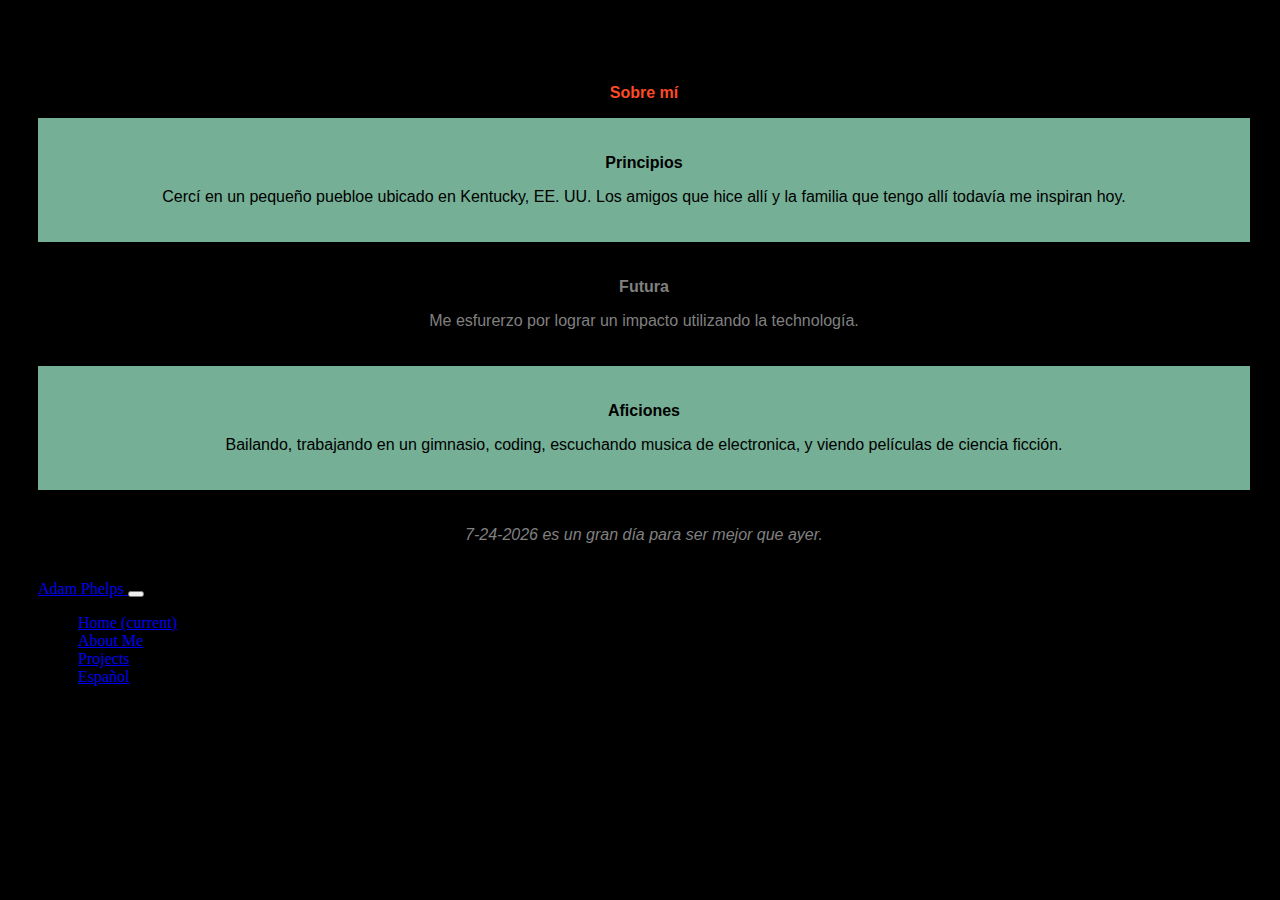
==== español.html @ 3f6e4299 "Initial commit." ====
<!DOCTYPE html>

<html lang="en">
    <head>
        <meta charset="utf-8">
        <meta name="viewport" content="width=device-width, initial-scale=1, shrink-to-fit=no">
        <link rel="stylesheet" href="https://stackpath.bootstrapcdn.com/bootstrap/4.5.0/css/bootstrap.min.css" integrity="sha384-9aIt2nRpC12Uk9gS9baDl411NQApFmC26EwAOH8WgZl5MYYxFfc+NcPb1dKGj7Sk" crossorigin="anonymous">
        <link href="styles.css" rel="stylesheet">
        <title>Adam, Sobre mí</title>
    </head>
    <body class = "body_settings_css">
        <div class ="top_para_css">
            <p> Sobre mí </p>
        </div>
        <div class ="mid_para_green_css">
            <p><b> Principios </b></p>
            <p> Cercí en un pequeño puebloe ubicado en Kentucky, EE. UU.  Los amigos que hice allí y la familia que tengo allí todavía me inspiran hoy. </p>
        </div>
        <div class  ="mid_para_black_css">
            <p><b> Futura </b></p>
            <p> Me esfurerzo por lograr un impacto utilizando la technología. </p>
        </div>
        <div class  ="mid_para_green_css">
            <p><b> Aficiones </b></p>
            <p> Bailando, trabajando en un gimnasio, coding, escuchando musica de electronica, y viendo películas de ciencia ficción. </p>
        </div>
        <div class  ="mid_para_black_css">
            <p><i><span id="display_date">document.getElementById("display_date").innerHTML</span> es un gran día para ser mejor que ayer. </i></p>
        </div>
    </body>
    <script src="https://code.jquery.com/jquery-3.5.1.slim.min.js" integrity="sha384-DfXdz2htPH0lsSSs5nCTpuj/zy4C+OGpamoFVy38MVBnE+IbbVYUew+OrCXaRkfj" crossorigin="anonymous"></script>
    <script src="https://cdn.jsdelivr.net/npm/popper.js@1.16.0/dist/umd/popper.min.js" integrity="sha384-Q6E9RHvbIyZFJoft+2mJbHaEWldlvI9IOYy5n3zV9zzTtmI3UksdQRVvoxMfooAo" crossorigin="anonymous"></script>
    <script src="https://stackpath.bootstrapcdn.com/bootstrap/4.5.0/js/bootstrap.min.js" integrity="sha384-OgVRvuATP1z7JjHLkuOU7Xw704+h835Lr+6QL9UvYjZE3Ipu6Tp75j7Bh/kR0JKI" crossorigin="anonymous"></script>
    <script>
        var today = new Date();
        var date = (today.getMonth()+1) +'-'+ today.getDate() +'-'+today.getFullYear();
        document.getElementById("display_date").innerHTML = date;
    </script>
  </body>
</html>
<nav class="navbar navbar-expand-lg navbar-dark navbar-custom fixed-top">
  <a class="navbar-brand" href="#">Adam Phelps </a>
  <button class="navbar-toggler" type="button" data-toggle="collapse" data-target="#navbarNavAltMarkup" aria-controls="navbarNavAltMarkup" aria-expanded="false" aria-label="Toggle navigation">
    <span class="navbar-toggler-icon"></span>
  </button>
  <div class="collapse navbar-collapse" id="navbarNavAltMarkup">
      <ul class="navbar-nav">
          <li class="nav-item active">
              <a class="nav-link" href="index.html">Home <span class="sr-only">(current)</span></a>
          </li>
          <li class="nav-item">
              <a class="nav-link" href="about_me.html">About Me </a>
          </li>
          <li class="nav-item">
              <a class="nav-link" href="projects.html">Projects </a>
          </li>
          <li class="nav-item">
              <a class="nav-link" href="español.html">Español</a>
          </li>
      </ul>
  </div>
 </nav>
---- styles.css ----
:root {
    --main-bg-color: black;
}
.body_settings_css {
    background-color: var(--main-bg-color);
    font-size: 16px;
    padding-left: 30px;
    margin-right: 30px;
}

.navbar_custom_css {
    background-color: var(--main-bg-color);
    background: transparent;
}

.top_para_css {
    padding-top: 60px;
    text-align: center;
    color: #fc4a26;
    font-family: "meiryo", "arial";
    font-weight: 900;
}

.picture_para_css {
    padding-top: 30px;
    text-align: center;
    color: #c7c7c7;
    font-family: "meiryo", "arial";
    padding-bottom: 50px;
}

.mid_para_green_css {
    padding-top: 20px;
    text-align: center;
    background-color: #75af96;
    font-family: "meiryo", "arial";
    padding-bottom: 20px;
    font-size: 16px;
    overflow: hidden;
}

.mid_para_black_css {
    color: gray;
    padding-top: 20px;
    text-align: center;
    font-family: "meiryo", "arial";
    padding-bottom: 20px;
    font-size: 16px;
    overflow: hidden;
}

.mid_text_para_css {
    padding-top: 30px;
    text-align: center;
    color: #c7c7c7;
    font-family: "meiryo", "arial";
}

.proj_pad_css {
    padding-bottom: 200px;
}
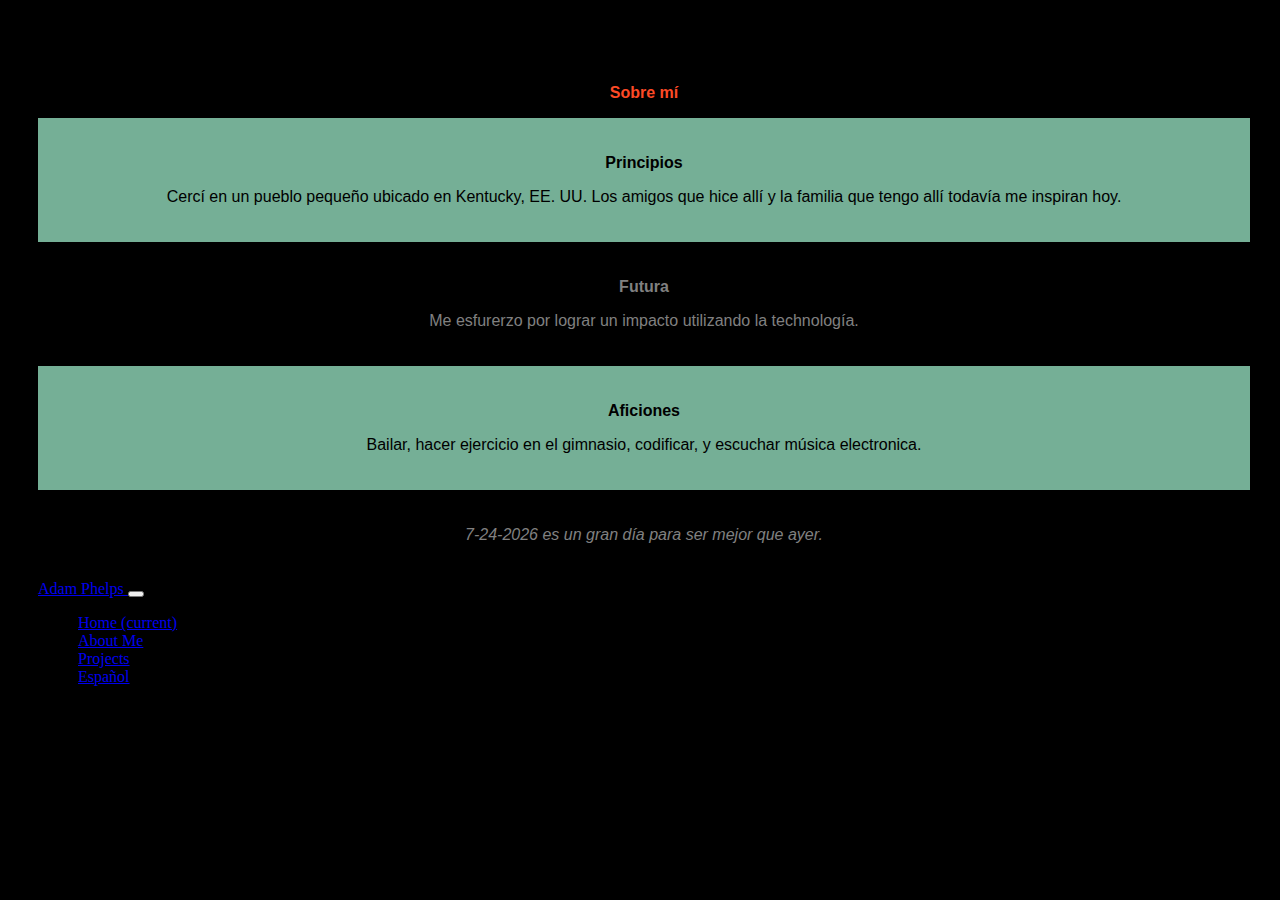
==== commit 758de25e: "Fixed spelling errors, added to about me." ====
--- a/español.html
+++ b/español.html
@@ -14,7 +14,7 @@
         </div>
         <div class ="mid_para_green_css">
             <p><b> Principios </b></p>
-            <p> Cercí en un pequeño puebloe ubicado en Kentucky, EE. UU.  Los amigos que hice allí y la familia que tengo allí todavía me inspiran hoy. </p>
+            <p> Cercí en un pueblo pequeño ubicado en Kentucky, EE. UU.  Los amigos que hice allí y la familia que tengo allí todavía me inspiran hoy. </p>
         </div>
         <div class  ="mid_para_black_css">
             <p><b> Futura </b></p>
@@ -22,7 +22,7 @@
         </div>
         <div class  ="mid_para_green_css">
             <p><b> Aficiones </b></p>
-            <p> Bailando, trabajando en un gimnasio, coding, escuchando musica de electronica, y viendo películas de ciencia ficción. </p>
+            <p> Bailar, hacer ejercicio en el gimnasio, codificar, y escuchar música electronica. </p>
         </div>
         <div class  ="mid_para_black_css">
             <p><i><span id="display_date">document.getElementById("display_date").innerHTML</span> es un gran día para ser mejor que ayer. </i></p>
--- a/styles.css
+++ b/styles.css
@@ -58,4 +58,11 @@
 
 .proj_pad_css {
     padding-bottom: 200px;
+}
+
+.center_div_css {
+    padding-top: 30px;
+    width: 50%;
+    text-align: center;
+    margin: 0 auto;
 }